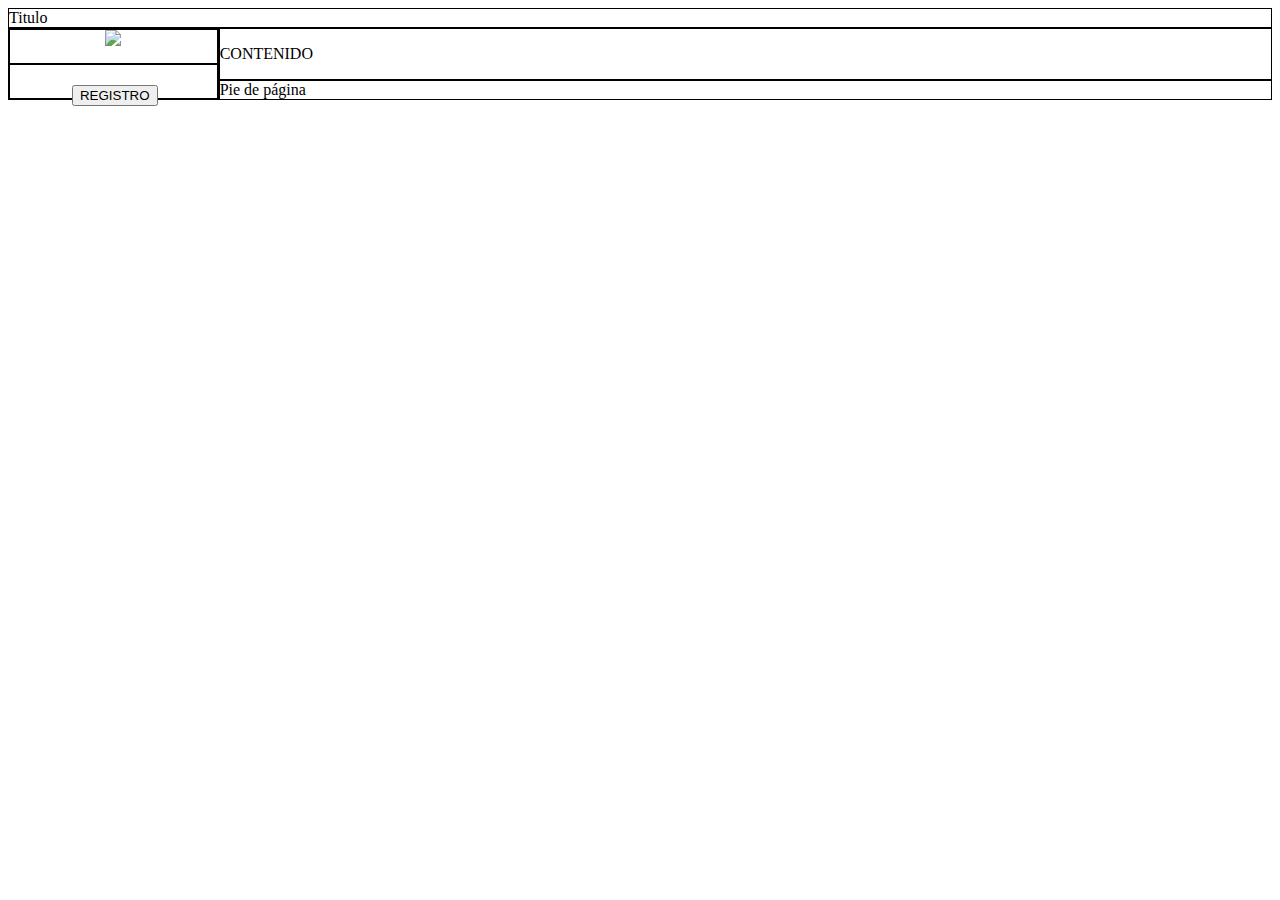
==== index.html @ e145c28f "Inicial" ====
<!DOCTYPE html>
<!--
To change this license header, choose License Headers in Project Properties.
To change this template file, choose Tools | Templates
and open the template in the editor.
-->
<html>
    <head>
        <title>MI PÁGINA</title>
        <meta charset="UTF-8">
        <meta name="title" content="El ttulo a ranquear en el motor">
        <meta name="description" content="Lorem ipsum dolor sit amet, consectetur adipiscing elit, sed do eiusmod tempor incididunt ut labore et dolore magna aliqua. Ut enim ad minim veniam">
        <link rel="stylesheet" href="estilos.css">
    </head>
    <body>
        <div class="container">
            <header class="header">
                Titulo
            </header>
            <nav id="landing_navbar" class="landing_navbar" >
                <div class="nav_01">
                    <img id="navbar_logo" src="http://systemtech.com.co/images/logo-desarrollo.png" />
                </div>
                <div class="nav_02" style="position: relative;">
                    <a id="link_registro" style="position: absolute; top: 60%; left: 30%;" href="registro.html" target="_self">
                        <button id="btn_irRegistro">
                            REGISTRO
                        </button>
                    </a>
                </div>
            </nav>
            <section class="section">
                <article>
                    <p>CONTENIDO</p>
                </article>                
            </section>
            <footer class="footer">
                <label>Pie de página</label>
            </footer>
        </div>
    </body>
</html>
---- estilos.css ----
/*
To change this license header, choose License Headers in Project Properties.
To change this template file, choose Tools | Templates
and open the template in the editor.
*/
/* 
    Created on : 16/09/2021, 8:15:56 p. m.
    Author     : rpalacios
*/

.container {
    display: grid; 
    grid-template-columns: 0.4fr 1fr 1fr; 
    grid-template-rows: 0.5fr 1fr 1fr 0.5fr; 
    gap: 0px 0px; 
    grid-template-areas: 
        "header header header"
        "landing_navbar section section"
        "landing_navbar section section"
        "landing_navbar footer footer"; 
}

.header { 
    grid-area: header; 
    border: 1px black solid;
}

.section { 
    grid-area: section; 
    border: 1px black solid;
}

.landing_navbar { 
    grid-area: landing_navbar; 
    border: 1px black solid;
    display: grid; 
    grid-template-columns: 1fr; 
    grid-template-rows: 1fr 1fr; 
    gap: 0px 0px; 
    grid-template-areas: 
        "nav_01"
        "nav_02"; 
    text-align: center;
}

.nav_01 {
    grid-area: nav_01;
    border: 1px black solid;
}

.nav_02 {
    grid-area: nav_02;
    border: 1px black solid;
}

.footer { 
    grid-area: footer; 
    border: 1px black solid;
}
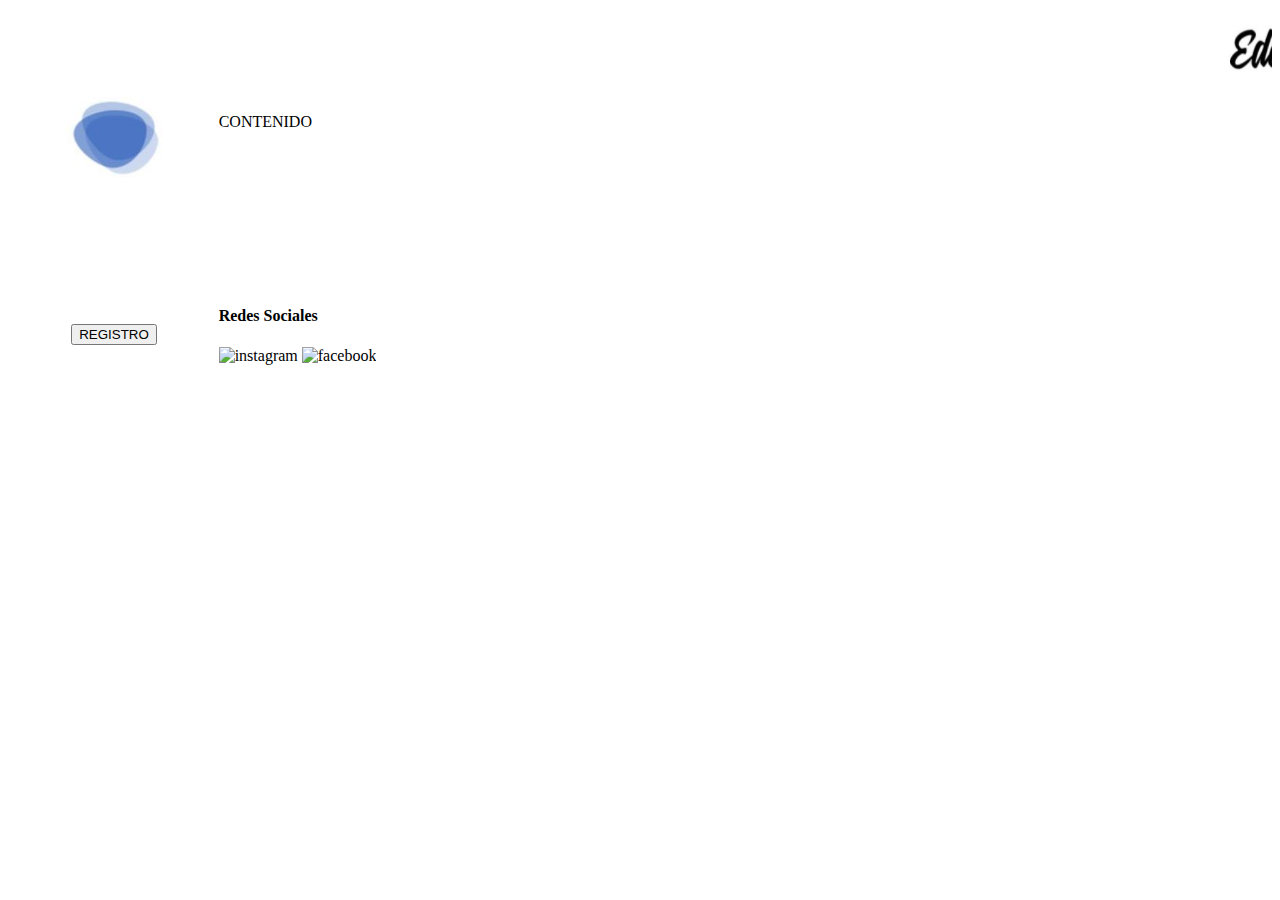
==== commit abd5035e: "Sprint 2 y 3" ====
--- a/index.html
+++ b/index.html
@@ -5,38 +5,48 @@
 and open the template in the editor.
 -->
 <html>
-    <head>
+<head>
         <title>MI PÁGINA</title>
         <meta charset="UTF-8">
         <meta name="title" content="El ttulo a ranquear en el motor">
         <meta name="description" content="Lorem ipsum dolor sit amet, consectetur adipiscing elit, sed do eiusmod tempor incididunt ut labore et dolore magna aliqua. Ut enim ad minim veniam">
         <link rel="stylesheet" href="estilos.css">
-    </head>
+    <style type="text/css">
+        .header {
+	font-family: Georgia, "Times New Roman", Times, serif;
+}
+        .header1 {
+	font-family: Verdana, Geneva, sans-serif;
+}
+        .container {
+	color: #000;
+}
+    </style>
+</head>
     <body>
-        <div class="container">
+    <div class="container">
             <header class="header">
-                Titulo
+<marquee><img src="images/logo.JPG" width="312" height="81" alt="EDE"></marquee>
             </header>
-            <nav id="landing_navbar" class="landing_navbar" >
-                <div class="nav_01">
-                    <img id="navbar_logo" src="http://systemtech.com.co/images/logo-desarrollo.png" />
-                </div>
+      <nav id="landing_navbar" class="landing_navbar" >
+                <div class="nav_01"><img src="images/logo1.JPG" width="100" height="81" alt="EDE"></div>
                 <div class="nav_02" style="position: relative;">
-                    <a id="link_registro" style="position: absolute; top: 60%; left: 30%;" href="registro.html" target="_self">
+                    <a href="registro.html" name="link_registro" target="_self" id="link_registro" style="position: absolute; top: 60%; left: 30%;">
                         <button id="btn_irRegistro">
                             REGISTRO
                         </button>
                     </a>
                 </div>
             </nav>
-            <section class="section">
+      <section class="section">
                 <article>
                     <p>CONTENIDO</p>
                 </article>                
             </section>
-            <footer class="footer">
-                <label>Pie de página</label>
-            </footer>
+          <footer class="footer">
+            <h4>Redes Sociales</h4>
+            <p><img src="https://cdn2.iconfinder.com/data/icons/social-18/512/Instagram-1024.png" alt="instagram" width="40" height="40"> <img src="https://cdn1.iconfinder.com/data/icons/logotypes/32/circle-facebook_-1024.png" alt="facebook" width="40" height="40"></p>
+          </footer>
         </div>
     </body>
 </html>
--- a/estilos.css
+++ b/estilos.css
@@ -22,17 +22,17 @@
 
 .header { 
     grid-area: header; 
-    border: 1px black solid;
+    border: 0.5 px black solid;
 }
 
 .section { 
     grid-area: section; 
-    border: 1px black solid;
+    border: 0.5 px black solid;
 }
 
 .landing_navbar { 
     grid-area: landing_navbar; 
-    border: 1px black solid;
+    border: 0.5 px black solid;
     display: grid; 
     grid-template-columns: 1fr; 
     grid-template-rows: 1fr 1fr; 
@@ -45,16 +45,17 @@
 
 .nav_01 {
     grid-area: nav_01;
-    border: 1px black solid;
+    border: 0.5 px black solid;
+	
 }
 
 .nav_02 {
     grid-area: nav_02;
-    border: 1px black solid;
+    border: 0.5 px black solid;
 }
 
 .footer { 
     grid-area: footer; 
-    border: 1px black solid;
+    border: 0.5 px black solid;
 }
 
